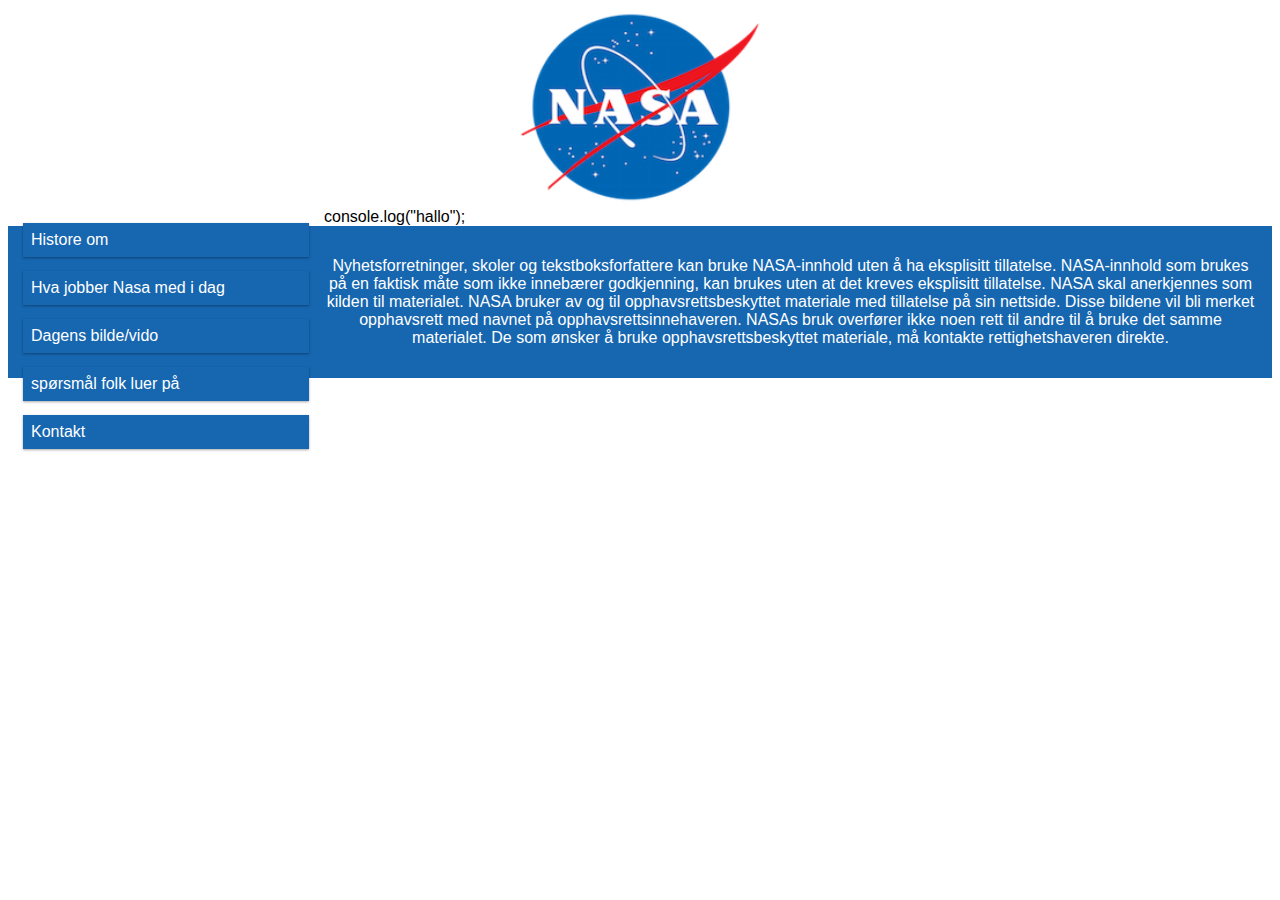
==== Dagensbilde:vido.html @ f7199ce7 "første komit" ====
<!DOCTYPE html>
<html lang="no"> <!-- må spørre hvordan man ta flere språ inn på -->
<head>
	<title>Nasa</title>
	<meta charset="utf-8">
	<link rel="stylesheet" type="text/css" href="style.css">
</head>
<header>
	<img src="images/logo.png" alt="logo" width="250" height="200">
</header>


	<div class="alt">

		<nav class="col-3 col-m-4 menu">
			<ul>
				<li>Histore om</li>
				<li>Hva jobber Nasa med i dag </li>
				<li>Dagens bilde/vido</li>
				<li>spørsmål folk luer på </li>
				<li>Kontakt</li>
			</ul>
		</nav>




		<script type="text/javascript"></script>
			console.log("hallo");


















	<footer>
		<p>
			Nyhetsforretninger, skoler og tekstboksforfattere kan bruke NASA-innhold uten å ha eksplisitt tillatelse. NASA-innhold som brukes på en faktisk måte som ikke innebærer godkjenning, kan brukes uten at det kreves eksplisitt tillatelse. NASA skal anerkjennes som kilden til materialet. NASA bruker av og til opphavsrettsbeskyttet materiale med tillatelse på sin nettside. 

			Disse bildene vil bli merket opphavsrett med navnet på opphavsrettsinnehaveren. NASAs bruk overfører ikke noen rett til andre til å bruke det samme materialet. De som ønsker å bruke opphavsrettsbeskyttet materiale, må kontakte rettighetshaveren direkte.


		</p> 
	</footer>
---- style.css ----
*{
	box-sizing: border-box;
}

.alt::after{
	content: "";
	clear: both;
	display: block;
}

[class^="col-"]{
	float: left;
	padding: 15px;
}

html{
	font-family: sans-serif;
}

img{
	display: block;
	margin-left: auto;
	margin-right: auto;
}

.menu ul {
	list-style-type: none;
	margin: 0;
	padding: 0;
}

.menu li {
	padding: 8px;
	margin-bottom: 14px;
	background-color: #1666b0;
	color: #ffffff;
	box-shadow: 0 1px 3px rgba(0,0,0,0.12), 0 1px 2px rgba(0,0,0,0.24);
}

.menu li:hover {
	background-color: #ffffff;
	color: #e52129;
}


.oppskying {
	font-size: 12px;

}

.text{
	text-align: center;
	


}










footer{
	background-color: #1666b0;
	color: #ffffff;
	text-align: center;
	font-size: 16px;
	padding: 15px;
}

































/* for mobiler phones:*/
[class^="col-"]{
	width: 100%;
}

@media only screen and (min-width: 600px) {
/*for tablets */
.col-m-1{width: 8.33%;}
.col-m-2{width: 16.66%;}
.col-m-3{width: 25%;}
.col-m-4{width: 33.33%;}
.col-m-5{width: 41.66;}
.col-m-6{width: 50%;}
.col-m-7{width: 58.33%;}
.col-m-8{width: 66.66%;}
.col-m-9{width: 75%;}
.col-m-10{width: 83.33%;}
.col-m-11{width: 91.66;}
.col-m-12{width: 100%;}
}

@media only screen and (min-width: 1024px){
/*for desktop*/
.col-1{width: 8.33%;}
.col-2{width: 16.66%;}
.col-3{width: 25%;}
.col-4{width: 33.33%;}
.col-5{width: 41.66;}
.col-6{width: 50%;}
.col-7{width: 58.33%;}
.col-8{width: 66.66%;}
.col-9{width: 75%;}
.col-10{width: 83.33%;}
.col-11{width: 91.66;}
.col-12{width: 100%;}
}
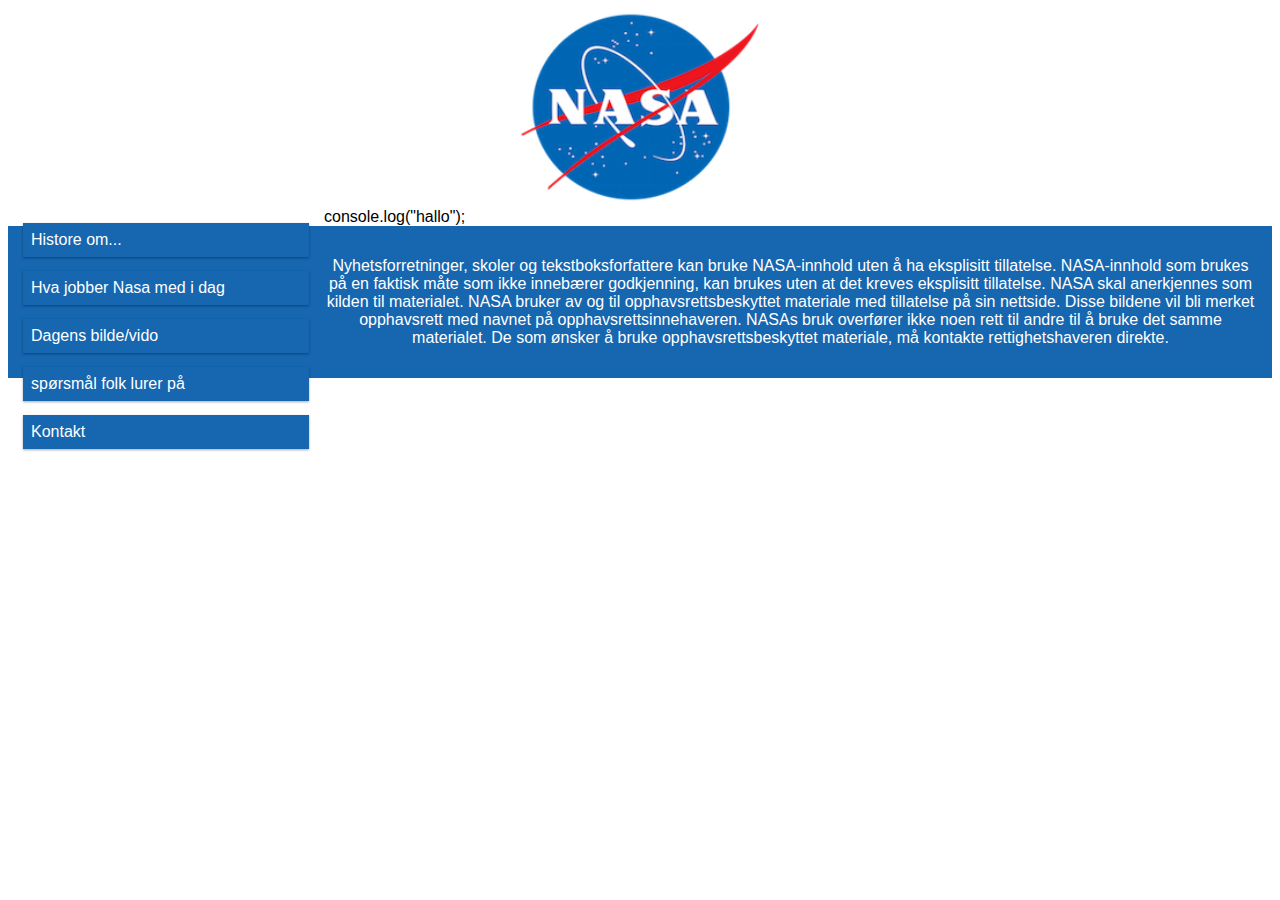
==== commit 96d7cac9: "text" ====
--- a/Dagensbilde:vido.html
+++ b/Dagensbilde:vido.html
@@ -14,10 +14,10 @@
 
 		<nav class="col-3 col-m-4 menu">
 			<ul>
-				<li>Histore om</li>
+				<li>Histore om...</li>
 				<li>Hva jobber Nasa med i dag </li>
 				<li>Dagens bilde/vido</li>
-				<li>spørsmål folk luer på </li>
+				<li>spørsmål folk lurer på </li>
 				<li>Kontakt</li>
 			</ul>
 		</nav>
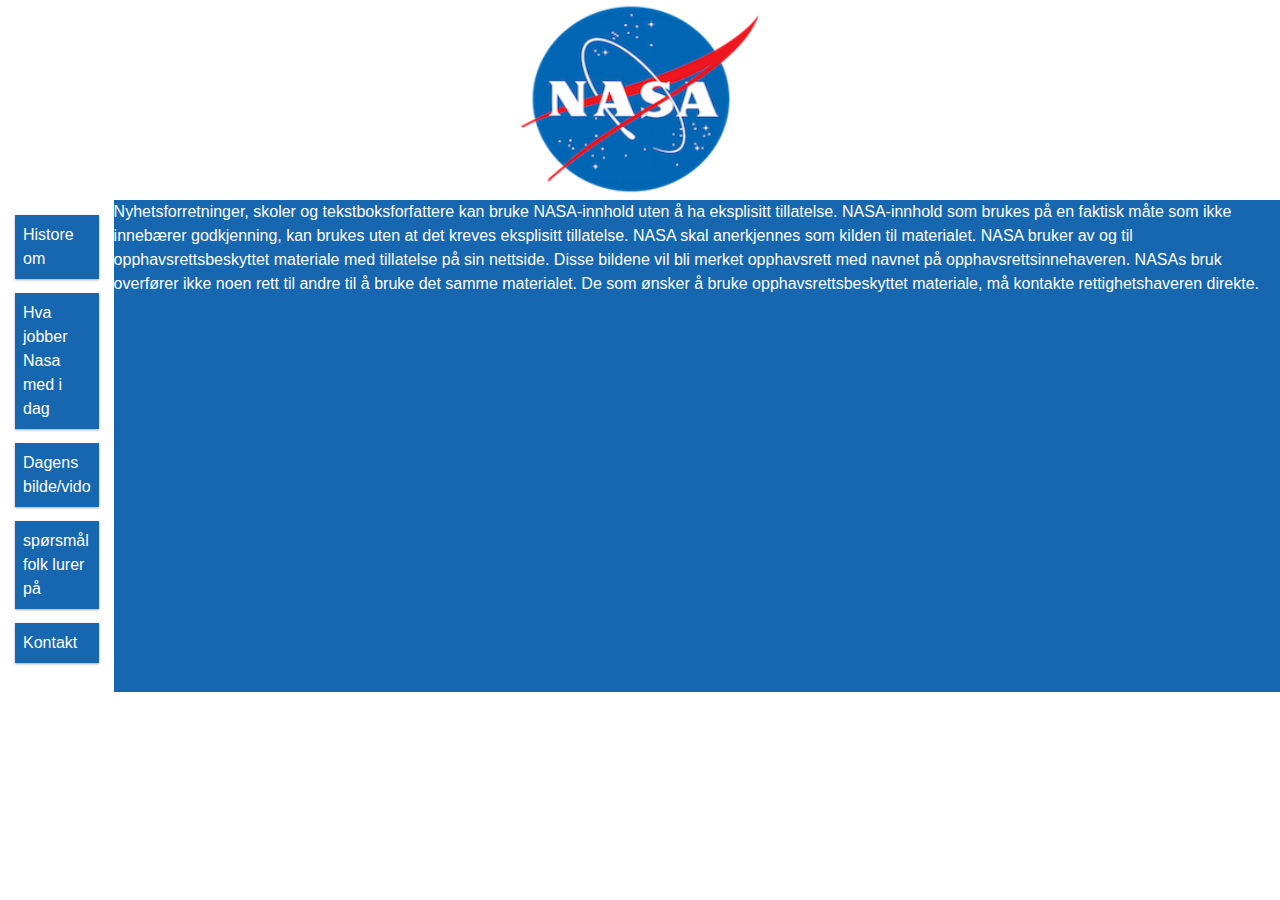
==== commit 13146a2a: "laget en ny med html nasajobb ... (hva nasa driver med i dag)" ====
--- a/Dagensbilde:vido.html
+++ b/Dagensbilde:vido.html
@@ -5,6 +5,7 @@
 	<meta charset="utf-8">
 	<link rel="stylesheet" type="text/css" href="style.css">
 </head>
+<body>
 <header>
 	<img src="images/logo.png" alt="logo" width="250" height="200">
 </header>
@@ -14,7 +15,7 @@
 
 		<nav class="col-3 col-m-4 menu">
 			<ul>
-				<li>Histore om...</li>
+				<li>Histore om</li>
 				<li>Hva jobber Nasa med i dag </li>
 				<li>Dagens bilde/vido</li>
 				<li>spørsmål folk lurer på </li>
@@ -24,9 +25,13 @@
 
 
 
+			<div id="nasa"></div>
 
-		<script type="text/javascript"></script>
-			console.log("hallo");
+
+
+
+		
+			
 
 
 
@@ -53,4 +58,30 @@
 
 
 		</p> 
-	</footer>+	</footer>
+
+			<script type="text/javascript">
+				//console.log("hallo")
+				var xhttp = new XMLHttpRequest();
+				xhttp.onreadystatechange = function() {
+					if (this.readyState == 4 && this.status == 200) {
+						var obj =JSON.parse(this.responseText);
+						console.log(obj);
+						skrivUt(obj);
+					}
+				} 
+				xhttp.open("GET","https://api.nasa.gov/planetary/apod?api_key=45jtJwPIR1hkrFTL7FMcTzDqTNyp5KzdQ8ULVgev",true);
+				xhttp.send();
+
+				function skrivUt(obj) {
+					var ut = document.getElementById("nasa");
+					if (obj.media_type=="image"){
+						ut.innerHTML = "<img src='" + obj.hdurl+"' alt='"+obj.title+"'style='width: 100%'>";
+						ut.innerHTML += "<p>" + obj.explanation + "</P>";
+					} else if (obj.media_type=="video") {
+
+					}
+				}
+		</script>
+</body>
+</html>
--- a/style.css
+++ b/style.css
@@ -1,5 +1,31 @@
 *{
 	box-sizing: border-box;
+}
+html, body{
+	background-color: var(--white);
+	width: 100%;
+	height: 100%;
+	margin: 0;
+	padding: 0;
+	border: 0;
+}
+
+body{
+	min-height: 100%;
+}
+
+
+body, html, h1, h2, h3, h4, h5, h6, p, 
+img, a, div, aside, nav, ul, ol, li, 
+input, textarea, select, button
+{
+	margin: 0;
+	padding: 0;
+	border: 0;
+
+	text-decoration: none;
+	list-style-type: none;
+	line-height: 1.5;
 }
 
 .alt::after{
@@ -12,6 +38,13 @@
 	float: left;
 	padding: 15px;
 }
+
+
+.alt{
+	display: flex;
+	flex-direction: row;
+}
+
 
 html{
 	font-family: sans-serif;
@@ -48,46 +81,16 @@
 
 }
 
-.text{
-	text-align: center;
-	
-
-
-}
-
-
-
-
-
-
-
-
 
 
 footer{
 	background-color: #1666b0;
 	color: #ffffff;
-	text-align: center;
 	font-size: 16px;
-	padding: 15px;
-}
+	line-height: 1.5;
 
 
-
-
-
-
-
-
-
-
-
-
-
-
-
-
-
+}
 
 
 
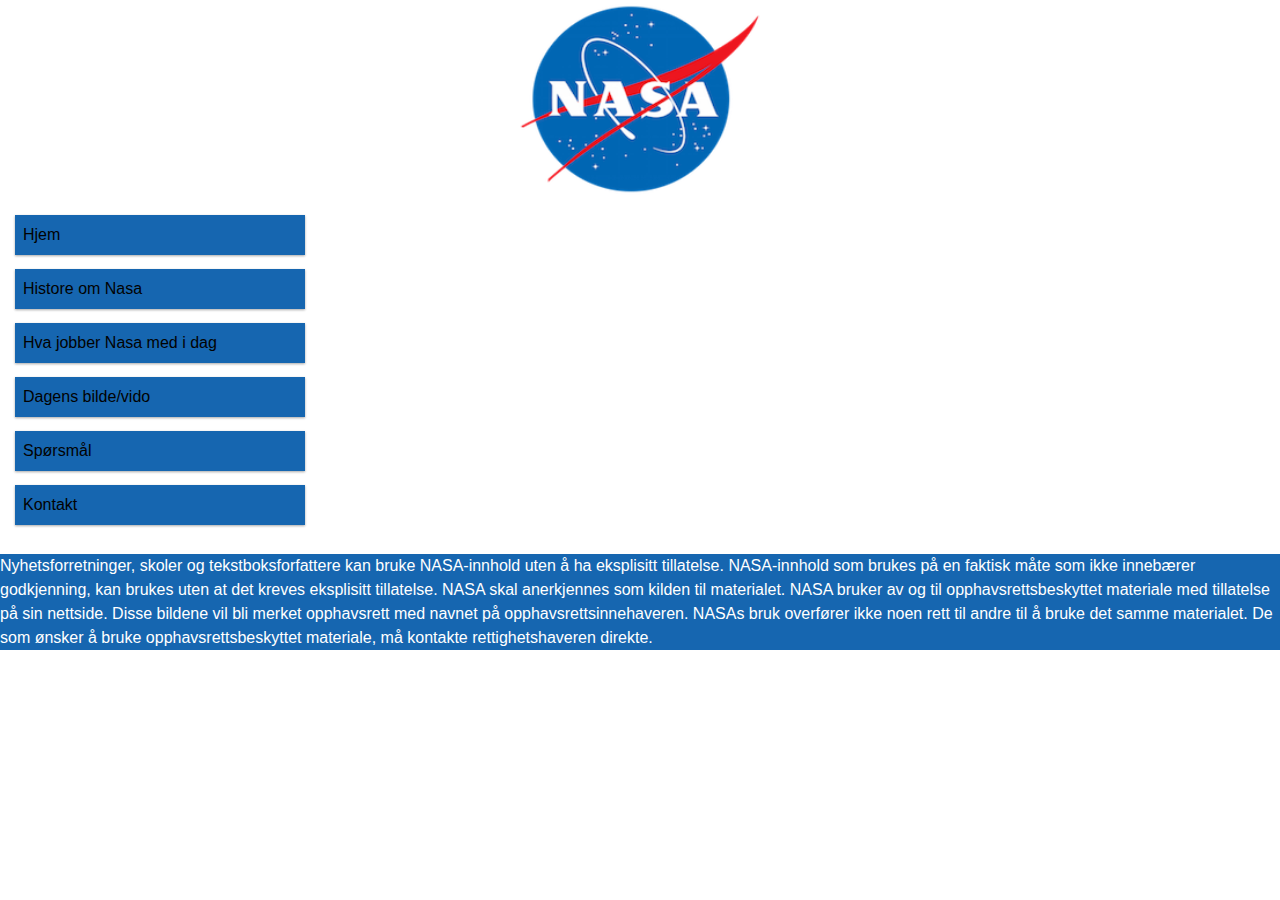
==== commit c1b3d292: "ny med spørmål og histore om Nasa" ====
--- a/Dagensbilde:vido.html
+++ b/Dagensbilde:vido.html
@@ -1,7 +1,7 @@
 <!DOCTYPE html>
-<html lang="no"> <!-- må spørre hvordan man ta flere språ inn på -->
+<html lang="no, en"> <!-- må spørre hvordan man ta flere språ inn på -->
 <head>
-	<title>Nasa</title>
+	<title>Dagens bilde/vido fra Nasa</title>
 	<meta charset="utf-8">
 	<link rel="stylesheet" type="text/css" href="style.css">
 </head>
@@ -15,15 +15,16 @@
 
 		<nav class="col-3 col-m-4 menu">
 			<ul>
-				<li>Histore om</li>
-				<li>Hva jobber Nasa med i dag </li>
-				<li>Dagens bilde/vido</li>
-				<li>spørsmål folk lurer på </li>
-				<li>Kontakt</li>
+				<li><a href="index.html">Hjem</a> </li>
+				<li><a href="HistoreomNasa.html">Histore om Nasa</a></li>
+				<li><a href="nasajobb.html">Hva jobber Nasa med i dag</a></li>
+				<li><a href="Dagensbilde/vido.html"> Dagens bilde/vido</a></li>
+				<li><a href="spørsmål.html"> Spørsmål </a></li>
+				<li><a href="Kontakt.html">Kontakt</a></li>
 			</ul>
 		</nav>
 
-
+	</div>
 
 			<div id="nasa"></div>
 
@@ -39,18 +40,7 @@
 
 
 
-
-
-
-
-
-
-
-
-
-
-
-	<footer>
+<footer>
 		<p>
 			Nyhetsforretninger, skoler og tekstboksforfattere kan bruke NASA-innhold uten å ha eksplisitt tillatelse. NASA-innhold som brukes på en faktisk måte som ikke innebærer godkjenning, kan brukes uten at det kreves eksplisitt tillatelse. NASA skal anerkjennes som kilden til materialet. NASA bruker av og til opphavsrettsbeskyttet materiale med tillatelse på sin nettside. 
 
--- a/style.css
+++ b/style.css
@@ -56,6 +56,7 @@
 	margin-right: auto;
 }
 
+
 .menu ul {
 	list-style-type: none;
 	margin: 0;
@@ -70,17 +71,124 @@
 	box-shadow: 0 1px 3px rgba(0,0,0,0.12), 0 1px 2px rgba(0,0,0,0.24);
 }
 
-.menu li:hover {
+.menu li a {
+	color: #020202;
+
+}
+
+.menu li a:hover {
 	background-color: #ffffff;
 	color: #e52129;
-}
-
+
+}
 
 .oppskying {
 	font-size: 12px;
 
 }
 
+
+.text {
+	padding-left: 5%;
+
+	
+	
+}
+
+.text h2{
+	font-size: 16px;
+	
+
+}
+
+.text p {
+	font-size: 14px;
+	
+
+}
+
+
+.Nasaapi {
+	padding-left: 16px;
+}
+
+
+
+
+
+
+
+
+
+
+
+
+
+
+/* Her kommer Kontakt skjemaet 
+
+
+	/*skrive boksen */
+		input[type=text], select, textarea{
+			width: 100%;
+			padding: 12px;
+			border: 1px solid #ccc;
+			border-radius:  4px;
+			resize: vertical;
+		}
+
+		label{
+			padding: 12px 12px 12px 0;
+			display: inline-block;
+		}
+
+		/* kanpp send inn*/
+		input[type=submit]{
+			background-color: #e52129;
+			color: white;
+    		padding: 12px 20px;
+    		border: none;
+    		border-radius: 4px;
+    		cursor: pointer;
+    		float: right;
+		}
+
+		input[type=submit]: hover {
+			background-color: #45a049;
+		}
+
+		.container {
+			border-radius: 5px;
+			background-color: #f2f2f2;
+			padding: 20px;
+		}
+
+
+		.col-25{
+			float: left;
+			width: 25%;
+			margin-top: 6px;
+		}
+
+		.col-75{
+			float: left;
+			width: 75%;
+			margin-top: 6px;
+		}
+
+		/* */
+		.row:after{
+			content: "";
+			display: table;
+			clear: both;
+		}
+
+		@media screen and (max-width: 600px) {
+			.col-25, .col-75 input[type=submit] {
+				width: 100%;
+				margin-top: 0;
+			}
+		}
 
 
 footer{
@@ -88,18 +196,7 @@
 	color: #ffffff;
 	font-size: 16px;
 	line-height: 1.5;
-
-
-}
-
-
-
-
-
-
-
-
-
+}
 
 
 
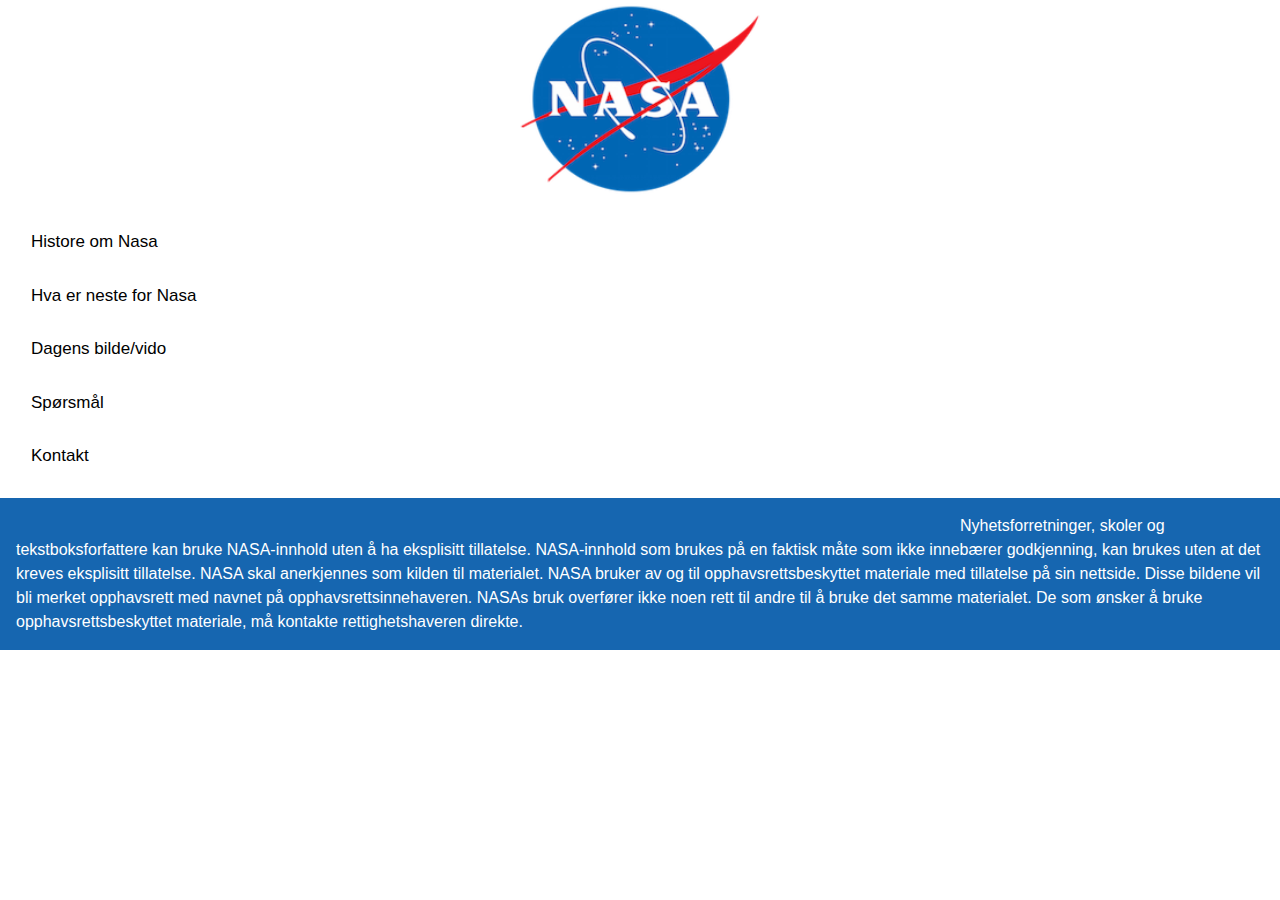
==== commit 177528e1: "bilder som skal inn på nettsiden" ====
--- a/Dagensbilde:vido.html
+++ b/Dagensbilde:vido.html
@@ -13,21 +13,20 @@
 
 	<div class="alt">
 
-		<nav class="col-3 col-m-4 menu">
-			<ul>
-				<li><a href="index.html">Hjem</a> </li>
-				<li><a href="HistoreomNasa.html">Histore om Nasa</a></li>
-				<li><a href="nasajobb.html">Hva jobber Nasa med i dag</a></li>
-				<li><a href="Dagensbilde/vido.html"> Dagens bilde/vido</a></li>
-				<li><a href="spørsmål.html"> Spørsmål </a></li>
-				<li><a href="Kontakt.html">Kontakt</a></li>
-			</ul>
-		</nav>
+		<div class="col-3 col-m-4 menu">
+			<a href="HistoreomNasa.html">Histore om Nasa</a>
+			<a href="nasajobb.html">Hva er neste for Nasa</a>
+			<a href="Dagensbilde/vido.html"> Dagens bilde/vido</a>
+			<a href="spørsmål.html"> Spørsmål </a>
+			<a href="Kontakt.html">Kontakt</a>
+		</div>
 
 	</div>
 
-			<div id="nasa"></div>
 
+			<div class="col-9 col-m-6 Nasaapi">
+				<div id="nasa"></div>
+			</div>
 
 
 
--- a/style.css
+++ b/style.css
@@ -57,30 +57,81 @@
 }
 
 
-.menu ul {
-	list-style-type: none;
-	margin: 0;
-	padding: 0;
-}
-
-.menu li {
-	padding: 8px;
-	margin-bottom: 14px;
-	background-color: #1666b0;
-	color: #ffffff;
-	box-shadow: 0 1px 3px rgba(0,0,0,0.12), 0 1px 2px rgba(0,0,0,0.24);
-}
-
-.menu li a {
-	color: #020202;
-
-}
-
-.menu li a:hover {
+.menu  {
+	overflow: hidden;
+	
+	
+}
+
+.menu a {
+	float: center;
+	display: block;
+	color: black;
+	text-align: left ;
+	padding: 14px 16px;
+	text-decoration: none;
+	font-size: 17px;
+	/*box-shadow: 0 1px 3px rgba(0,0,0,0.12), 0 1px 2px rgba(0,0,0,0.24);*/
+}
+
+.menu a:hover{ 
+	background-color: #ddd;
+	color: black;
+
+ }
+
+.menu a.active {
 	background-color: #ffffff;
-	color: #e52129;
-
-}
+	color: white;
+
+}
+
+
+.menu input[type=text]{
+	padding: 6px;
+	margin-top: 8px;
+	font-size: 17px;
+	border : none;
+}
+
+.menu .search-container button {
+	float: right;
+	padding: 6px;
+	margin-top: 8px;
+	margin-right: 16px;
+	background: #ddd;
+	font-size: 17px;
+	border: none;
+	cursor: pointer;
+}
+
+@media screen and (max-width: 600px){
+	.topnav .search-container{
+		float: none;
+	}
+
+	.topnav a, topnav input[type=text], .topnav .search-container button{
+
+		float: none;
+		display: block;
+		text-align: left;
+		width: 100%;
+		margin: 0;
+		padding: 14px;
+	}
+
+	.topnav input[type=text]{
+		border: 1px solid #ccc;
+	}
+}
+
+
+
+
+
+
+
+
 
 .oppskying {
 	font-size: 12px;
@@ -112,10 +163,15 @@
 	padding-left: 16px;
 }
 
-
-
-
-
+.
+
+
+.history img,h3,h2,p {
+	
+
+
+
+}
 
 
 
@@ -196,6 +252,7 @@
 	color: #ffffff;
 	font-size: 16px;
 	line-height: 1.5;
+	padding: 16px;
 }
 
 
